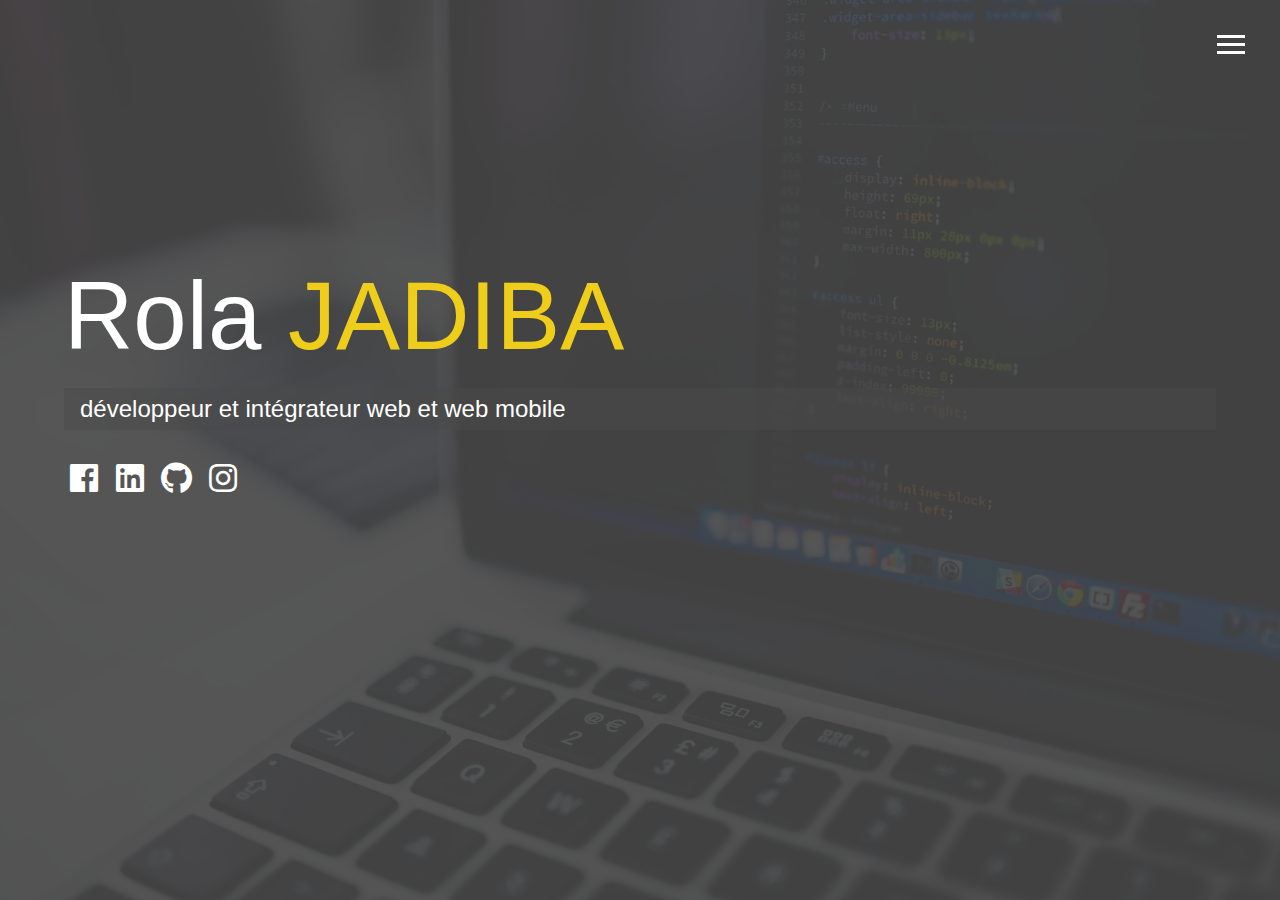
==== index.html @ 677f2b6c "mon portfolio" ====
<!DOCTYPE html>
<html lang="en">
<head>
    <meta charset="UTF-8">
    <meta name="viewport" content="width=device-width, initial-scale=1.0">
    <meta http-equiv="X-UA-Compatible" content="ie=edge">
    <link rel="stylesheet" href="css/main.css">
    <link rel="stylesheet" href="css/all.css">
    <title>Bienvenue dans mon portefolio</title>
</head>
<body id="bg-img">
    <header>
        <div class="menu-btn">
            <div class="btn-line"></div>
            <div class="btn-line"></div>
            <div class="btn-line"></div>
        </div>
        <nav class="menu">
            <div class="menu-branding">
                <div class="portrait"></div>
            </div>
            <ul class="menu-nav">
                <li class="nav-item current">
                    <a href="/" class="nav-link">Accueil</a>
                </li>
                <li class="nav-item">
                    <a href="about.html" class="nav-link">À propos de moi</a>
                </li>
                <li class="nav-item">
                    <a href="work.html" class="nav-link">Mon Travail</a>
                </li>
                <li class="nav-item">
                    <a href="contact.html" class="nav-link">Comment Me Joindre</a>
                </li>
            </ul>
        </nav>
    </header>
    <main id="home">
        <h1 class="lg-heading">
            Rola<span class="text-secondary"> JADIBA</span>
        </h1>
        <h2 class="sm-heading">
            développeur et intégrateur web et web mobile
        </h2>
        <div class="icons">
            <a href="#"><i class="fab fa-facebook fa-2x"></i></a>
            <a href="#"><i class="fab fa-linkedin fa-2x"></i></a>
            <a href="#"><i class="fab fa-github fa-2x"></i></a>
            <a href="#"><i class="fab fa-instagram fa-2x"></i></a>
        </div>
    </main>
    <script src="js/main.js"></script>
</body>
</html>
---- css/main.css ----
.menu-btn {
  position: absolute;
  z-index: 3;
  right: 35px;
  top: 35px;
  cursor: pointer;
  -webkit-transition: all 0.5s ease-out;
  transition: all 0.5s ease-out;
}

.menu-btn .btn-line {
  width: 28px;
  height: 3px;
  margin: 0 0 5px 0;
  background: #fff;
  -webkit-transition: all 0.5s ease-out;
  transition: all 0.5s ease-out;
}

.menu-btn.close {
  -webkit-transform: rotate(180deg);
          transform: rotate(180deg);
}

.menu-btn.close .btn-line:nth-child(1) {
  -webkit-transform: rotate(45deg) translate(5px, 5px);
          transform: rotate(45deg) translate(5px, 5px);
}

.menu-btn.close .btn-line:nth-child(2) {
  opacity: 0;
}

.menu-btn.close .btn-line:nth-child(3) {
  -webkit-transform: rotate(-45deg) translate(7px, -6px);
          transform: rotate(-45deg) translate(7px, -6px);
}

.menu {
  position: fixed;
  top: 0;
  width: 100%;
  opacity: 0.9;
  visibility: hidden;
}

.menu.show {
  visibility: visible;
}

.menu-branding, .menu-nav {
  display: -webkit-box;
  display: -ms-flexbox;
  display: flex;
  -webkit-box-orient: vertical;
  -webkit-box-direction: normal;
      -ms-flex-flow: column wrap;
          flex-flow: column wrap;
  -webkit-box-align: center;
      -ms-flex-align: center;
          align-items: center;
  -webkit-box-pack: center;
      -ms-flex-pack: center;
          justify-content: center;
  float: left;
  width: 50%;
  height: 100vh;
  overflow: hidden;
}

.menu-nav {
  margin: 0;
  padding: 0;
  background: #373737;
  list-style: none;
  -webkit-transform: translate3d(0, -100%, 0);
          transform: translate3d(0, -100%, 0);
  -webkit-transition: all 0.5s ease-out;
  transition: all 0.5s ease-out;
}

.menu-nav.show {
  -webkit-transform: translate3d(0, 0, 0);
          transform: translate3d(0, 0, 0);
}

.menu-branding {
  background: #444;
  -webkit-transform: translate3d(0, 100%, 0);
          transform: translate3d(0, 100%, 0);
  -webkit-transition: all 0.5s ease-out;
  transition: all 0.5s ease-out;
}

.menu-branding.show {
  -webkit-transform: translate3d(0, 0, 0);
          transform: translate3d(0, 0, 0);
}

.menu-branding .portrait {
  width: 250px;
  height: 250px;
  background: url("../img/portrait.jpg");
  border-radius: 50%;
  border: solid 3px #eece1a;
}

.menu .nav-item {
  -webkit-transform: translate3d(600px, 0, 0);
          transform: translate3d(600px, 0, 0);
  -webkit-transition: all 0.5s ease-out;
  transition: all 0.5s ease-out;
}

.menu .nav-item.show {
  -webkit-transform: translate3d(0, 0, 0);
          transform: translate3d(0, 0, 0);
}

.menu .nav-item.current > a {
  color: #eece1a;
}

.menu .nav-link {
  display: inline-block;
  position: relative;
  font-size: 30px;
  text-transform: uppercase;
  padding: 1rem 0;
  font-weight: 300;
  color: #fff;
  text-decoration: none;
  -webkit-transition: all 0.5s ease-out;
  transition: all 0.5s ease-out;
}

.menu .nav-link:hover {
  color: #eece1a;
}

.nav-item:nth-child(1) {
  -webkit-transition-delay: 0.1s;
          transition-delay: 0.1s;
}

.nav-item:nth-child(2) {
  -webkit-transition-delay: 0.2s;
          transition-delay: 0.2s;
}

.nav-item:nth-child(3) {
  -webkit-transition-delay: 0.3s;
          transition-delay: 0.3s;
}

.nav-item:nth-child(4) {
  -webkit-transition-delay: 0.4s;
          transition-delay: 0.4s;
}

* {
  -webkit-box-sizing: border-box;
          box-sizing: border-box;
}

body {
  background-color: #444;
  color: #fff;
  height: 100%;
  margin: 0;
  font-family: 'Segoe UI', Tahoma, Geneva, Verdana, sans-serif;
  line-height: 1.5;
}

body#bg-img {
  background: url(../img/background.jpg);
  background-attachment: fixed;
  background-size: cover;
}

body#bg-img:after {
  content: '';
  position: absolute;
  top: 0;
  right: 0;
  width: 100%;
  height: 100%;
  z-index: -1;
  background: rgba(68, 68, 68, 0.9);
}

h1,
h2,
h3 {
  margin: 0;
  font-weight: 400;
}

h1.lg-heading,
h2.lg-heading,
h3.lg-heading {
  font-size: 6rem;
}

h1.sm-heading,
h2.sm-heading,
h3.sm-heading {
  margin-bottom: 2rem;
  padding: 0.2rem 1rem;
  background: rgba(73, 73, 73, 0.5);
}

a {
  color: #fff;
  text-decoration: none;
}

header {
  position: fixed;
  z-index: 2;
  width: 100%;
}

.text-secondary {
  color: #eece1a;
}

main {
  padding: 4rem;
  min-height: calc(100vh - 60px);
}

main .icons {
  margin-top: 1rem;
}

main .icons a {
  padding: 0.4rem;
}

main .icons a:hover {
  color: #eece1a;
  -webkit-transition: all 0.5s ease-out;
  transition: all 0.5s ease-out;
}

main#home {
  overflow: hidden;
}

main#home h1 {
  margin-top: 20vh;
}

.about-info {
  display: -ms-grid;
  display: grid;
  grid-gap: 30px;
      grid-template-areas: 'bioimage bio bio' 'job1 job2 job3';
  -ms-grid-columns: (1fr)[3];
      grid-template-columns: repeat(3, 1fr);
}

.about-info .bio-image {
  -ms-grid-row: 1;
  -ms-grid-column: 1;
  grid-area: bioimage;
  margin: auto;
  border-radius: 50%;
  border: #eece1a 3px solid;
}

.about-info .bio {
  -ms-grid-row: 1;
  -ms-grid-column: 2;
  -ms-grid-column-span: 2;
  grid-area: bio;
  font-size: 1.5rem;
}

.about-info .job-1 {
  -ms-grid-row: 2;
  -ms-grid-column: 1;
  grid-area: job1;
}

.about-info .job-2 {
  -ms-grid-row: 2;
  -ms-grid-column: 2;
  grid-area: job2;
}

.about-info .job-3 {
  -ms-grid-row: 2;
  -ms-grid-column: 3;
  grid-area: job3;
}

.about-info .job {
  background: #515151;
  padding: 0.5rem;
  border-bottom: #eece1a 5px solid;
}

.projects {
  display: -ms-grid;
  display: grid;
  grid-gap: 0.7rem;
  -ms-grid-columns: (1fr)[3];
      grid-template-columns: repeat(3, 1fr);
}

.projects img {
  width: 100%;
  border: 3px #fff solid;
}

.projects img:hover {
  opacity: 0.5;
  border-color: #eece1a;
  -webkit-transition: all 0.5s ease-out;
  transition: all 0.5s ease-out;
}

.boxes {
  display: -webkit-box;
  display: -ms-flexbox;
  display: flex;
  -ms-flex-wrap: wrap;
      flex-wrap: wrap;
  -webkit-box-pack: space-evenly;
      -ms-flex-pack: space-evenly;
          justify-content: space-evenly;
  -webkit-box-align: center;
      -ms-flex-align: center;
          align-items: center;
  margin-top: 1rem;
}

.boxes div {
  font-size: 2rem;
  border: 3px #fff solid;
  padding: 1.5rem 2.5rem;
  margin-bottom: 3rem;
  -webkit-transition: all 0.5s ease-out;
  transition: all 0.5s ease-out;
}

.boxes div:hover {
  padding: 0.5rem 1.5rem;
  background: #eece1a;
  color: #000;
}

.boxes div:hover span {
  color: #000;
}

.btn, .btn-dark, .btn-light {
  display: block;
  padding: 0.5rem 1rem;
  border: 0;
  margin-bottom: 0.3rem;
}

.btn:hover, .btn-dark:hover, .btn-light:hover {
  background: #eece1a;
  color: #000;
}

.btn-dark {
  background: black;
  color: #fff;
}

.btn-light {
  background: #c4c4c4;
  color: #333;
}

#main-footer {
  text-align: center;
  padding: 1rem;
  background: #2b2b2b;
  color: #fff;
  height: 60px;
}

@media screen and (min-width: 1171px) {
  .projects {
    -ms-grid-columns: (1fr)[4];
        grid-template-columns: repeat(4, 1fr);
  }
}

@media screen and (min-width: 769px) and (max-width: 1170px) {
  .projects {
    -ms-grid-columns: (1fr)[3];
        grid-template-columns: repeat(3, 1fr);
  }
}

@media screen and (max-width: 768px) {
  main {
    -webkit-box-align: center;
        -ms-flex-align: center;
            align-items: center;
    text-align: center;
  }
  main .lg-heading {
    line-height: 1;
    margin-bottom: 1rem;
  }
  ul.menu-nav,
  div.menu-branding {
    float: none;
    width: 100%;
    min-height: 0;
  }
  ul.menu-nav.show,
  div.menu-branding.show {
    -webkit-transform: translate3d(0, 0, 0);
            transform: translate3d(0, 0, 0);
  }
  .menu-nav {
    height: 75vh;
    -webkit-transform: translate3d(-100%, 0, 0);
            transform: translate3d(-100%, 0, 0);
    font-size: 24px;
  }
  .menu-branding {
    height: 25vh;
    -webkit-transform: translate3d(100%, 0, 0);
            transform: translate3d(100%, 0, 0);
  }
  .menu-branding .portrait {
    background: url("../img/portrait_small.jpg");
    width: 150px;
    height: 150px;
  }
  .about-info {
        grid-template-areas: 'bioimage' 'bio' 'job1' 'job2' 'job3';
    -ms-grid-columns: 1fr;
        grid-template-columns: 1fr;
  }
  .projects {
    -ms-grid-columns: (1fr)[2];
        grid-template-columns: repeat(2, 1fr);
  }
}

@media screen and (max-width: 500px) {
  main {
    padding: 2rem;
  }
  main #home h1 {
    margin-top: 10vh;
  }
  main .lg-heading {
    margin-top: 1rem;
    font-size: 5rem;
  }
  .projects {
    -ms-grid-columns: 1fr;
        grid-template-columns: 1fr;
  }
}
/*# sourceMappingURL=main.css.map */
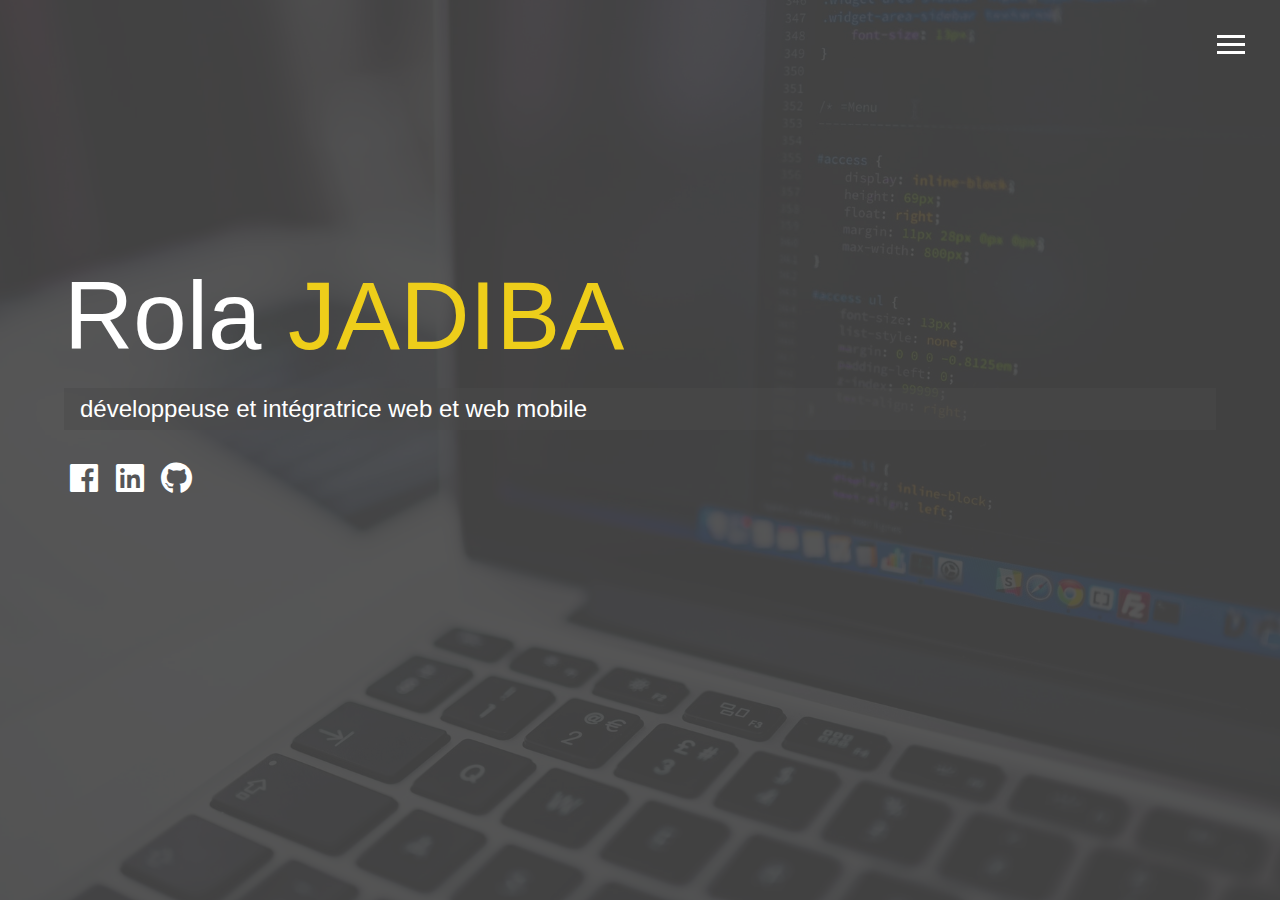
==== commit a26798fe: "'porjets'" ====
--- a/index.html
+++ b/index.html
@@ -40,13 +40,12 @@
             Rola<span class="text-secondary"> JADIBA</span>
         </h1>
         <h2 class="sm-heading">
-            développeur et intégrateur web et web mobile
+            développeuse et intégratrice web et web mobile
         </h2>
         <div class="icons">
-            <a href="#"><i class="fab fa-facebook fa-2x"></i></a>
-            <a href="#"><i class="fab fa-linkedin fa-2x"></i></a>
-            <a href="#"><i class="fab fa-github fa-2x"></i></a>
-            <a href="#"><i class="fab fa-instagram fa-2x"></i></a>
+            <a href="https://www.facebook.com/rola.zi"><i class="fab fa-facebook fa-2x"></i></a>
+            <a href="https://www.linkedin.com/in/rola-jadiba-252bba186/"><i class="fab fa-linkedin fa-2x"></i></a>
+            <a href="https://github.com/RolaJADIBA"><i class="fab fa-github fa-2x"></i></a>
         </div>
     </main>
     <script src="js/main.js"></script>
--- a/css/main.css
+++ b/css/main.css
@@ -100,7 +100,7 @@
 .menu-branding .portrait {
   width: 250px;
   height: 250px;
-  background: url("../img/portrait.jpg");
+  background: url("../img/portait.jpg") center no-repeat;
   border-radius: 50%;
   border: solid 3px #eece1a;
 }
@@ -435,7 +435,7 @@
             transform: translate3d(100%, 0, 0);
   }
   .menu-branding .portrait {
-    background: url("../img/portrait_small.jpg");
+    background: url("../img/portrait_small1.jpg") center no-repeat;
     width: 150px;
     height: 150px;
   }
